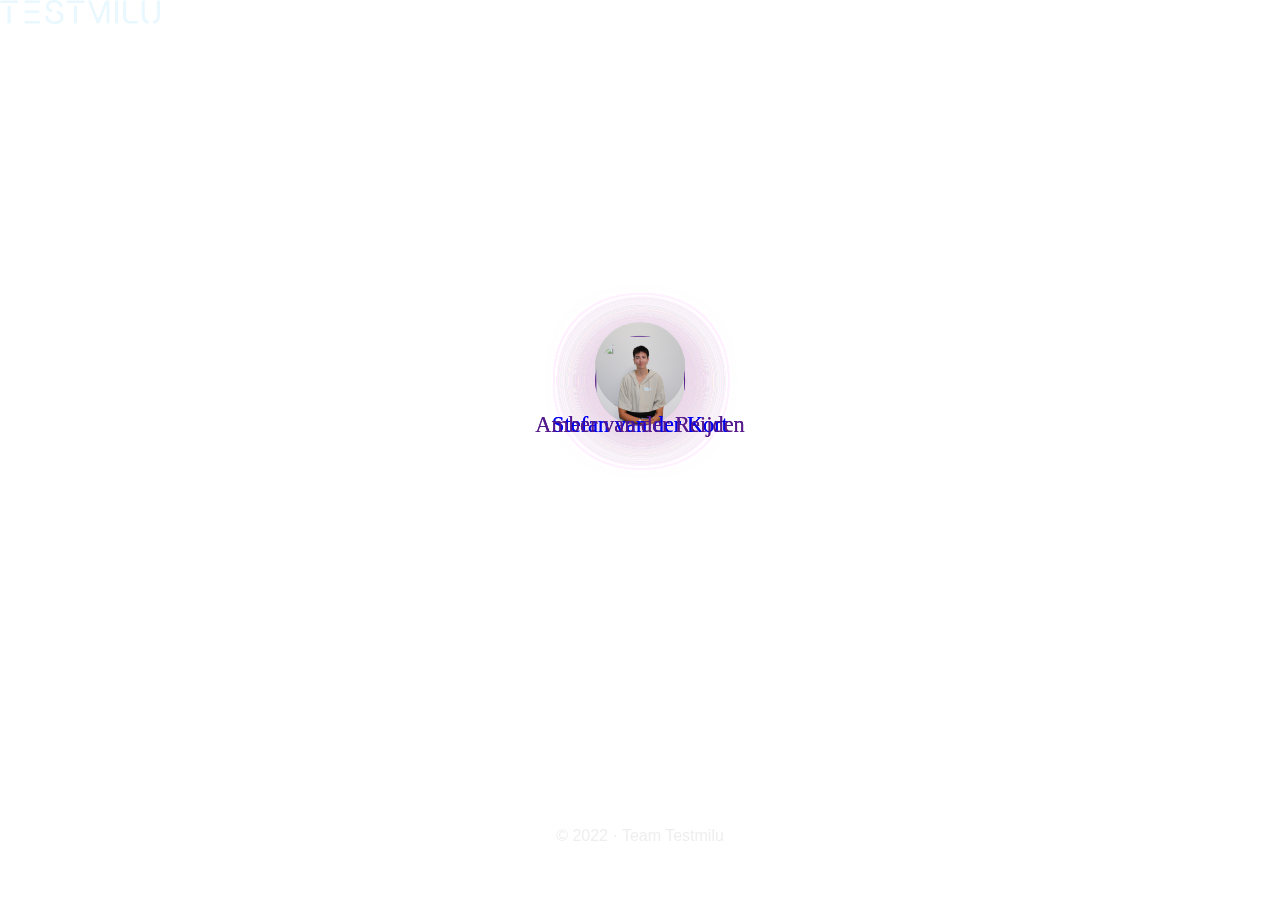
==== index.html @ 94dafedf "List en functies+" ====
<html>
    <head>
        <meta charset="UTF-8">
        <meta="viewport" content="width=device-width, initial-scale=1.0">
        <title>Team Testmilu · Visitekaartje · Versie A</title>
        <link rel="stylesheet" href="styles/style.css">
        <link rel="icon" type="image/x-icon" href="assets/zon.svg">
        <script src="scripts/script.js" text="type/javascript"></script>
    </head>
    <body onload="buildUniverse()">

        <!-- Dit is de dynamische achtergrond -->

        <canvas id="bgCanvas"></canvas>

        <!-- Dit is de header met logo van ons team -->

        <header>
            <img src="../assets/logo.svg" alt="Logo team testmilu" />
        </header>
        <script src="https://cdnjs.cloudflare.com/ajax/libs/jquery/3.3.1/jquery.min.js"></script>

        <!-- Dit is het sterrenstelsel -->

        <main id="ovals" class="ovals">

        <!-- Dit is de buitenste baan -->

          <div id="oval-1" class="oval oval-1">
            <div class="carousel">
                <a href="https://stefan-vdkort.student.fdnd.nl" class="carousel__item " style="animation-delay: 0s;" value="stefan-van-der-kort">
                    <img class="bm-white" src="../assets/squad-c/stefan-van-der-kort.jpg" alt="Stefan van der Kort" />
                    <p class="hide">Stefan van der Kort</p>
                </a>
                <a href="" class="carousel__item" style="animation-delay: -15s;" value="amber-vd-reijden">
                  <img class="bm-white" src="../assets/squad-c/amber-vd-reijden.jpg" alt="Amber van der Reijden"/>
                  <p class="hide">Amber van der Reijden</p>
                </a>
                <a href="" class="carousel__item" style="animation-delay: -22.5s;" value="daan-carstens">
                  <img class="bm-white" src="../assets/squad-c/daan-carstens.jpg" alt="Daan Carstens" />
                  <p class="hide">Daan Carstens</p>
                </a>
                <a href="" class="carousel__item " style="animation-delay: -30s;" value="elina-kniazian">
                  <img class="bm-white" src="../assets/squad-c/elina-kniazian.jpg" alt="Elina Kniazian" />
                  <p class="hide">Elina Kniazian</p>
                </a>
                <a href="" class="carousel__item " style="animation-delay: -37.5s;" value="fatih-guler">
                  <img class="bm-white" src="../assets/squad-c/fatih-guler.jpg" alt="Fatih Guler" />
                  <p class="hide">Fatih Guler</p>
                </a>
                <a href="" class="carousel__item " style="animation-delay: -42s;" value="joost-faber">
                  <img class="bm-white" src="../assets/squad-c/joost-faber.jpg" alt="Joost Faber" />
                  <p class="hide">Joost Faber</p>
                </a>
                <a href="" class="carousel__item " style="animation-delay: -47.5s;" value="koop-reynders">
                  <img class="bm-white" src="../assets/squad-c/koop-reynders.jpg" alt="Koop Reynders" />
                  <p class="hide">Koop Reynders</p>
                </a>
                <a href="" class="carousel__item " style="animation-delay: -52.5s;" value="merel-balk">
                  <img class="bm-white" src="../assets/squad-c/merel-balk.jpg" alt="Merel Balk" />
                  <p class="hide">Merel Balk</p>
                </a>

            </div>
          </div>

          <div class="oval oval-2">
            <div class="carousel">
              <a href="" class="carousel__item" style="animation-delay: -5s;" value="rick-vellinga">
                <img class="bm-white" src="../assets/squad-c/rick-vellinga.jpg" alt="Rick Vellinga" />
                <p class="hide">Rick Vellinga</p>
              </a>
              <a href="https://roelie.student.fdnd.nl/versie2/" class="carousel__item" style="animation-delay: -19s;" value="roelie-jansen">
                <img class="bm-white" src="../assets/squad-c/roelie-jansen.jpg" alt="Roelie jansen" />
                <p class="hide">Roelie jansen</p>
            </a>
              <a href="https://siem.student.fdnd.nl/" class="carousel__item" style="animation-delay: -25s;" value="siem-postmus">
                <img class="bm-white" src="../assets/squad-c/siem-postmus.jpg" alt="Siem Postmus" />
                <p class="hide">Siem Postmus</p>
            </a>
              <a href="https://tessaviergever.student.fdnd.nl/" class="carousel__item" style="animation-delay: -45s;" value="tessa-viergever">
                <img class="bm-white" src="../assets/squad-c/tessa-viergever.jpg" alt="Tessa Viergever" />
                <p class="hide">Tessa Viergever</p>
            </a>
            </div>
          </div>

        <!-- Dit is de binnenste baan -->

           <div class="oval oval-3">
            <div class="carousel">
              <a href="https://tristan.student.fdnd.nl/" class="carousel__item" style="animation-delay: -10s;">
                <img class="bm-white" src="../assets/squad-c/tristan-de-muijnck.jpg" alt="Tristan de Muijnck" />
                <p class="hide">Tristan de Muijnck</p>
              </a>
              <a href="" class="carousel__item" style="animation-delay: -30s;">
                <img class="bm-white" src="../assets/squad-c/zenit-araya.jpg" alt="Zenit Araya" />
                <p class="hide">Zenit Araya</p>
              </a>
            </div>
          </div>

        <!-- Dit is de zon waar alle planeten om heen draaien -->

           <div class="oval oval-5">
            <div class="carousel">
              <img id="zon" src="./assets/zon.svg" alt="zon" />
            </div>
          </div>
        </main>

        <footer>
          <p>© 2022 · Team Testmilu</p>
        </footer>
        <script src="scripts/bg.js" text="type/javascript"></script>
    </body>
</html>
---- styles/style.css ----
* {
    box-sizing: border-box;
    margin: 0;
    padding: 0;
}

header {
    width: 100vw;
    height: 4vh;
}

canvas {
    position: fixed;
    top: 0;
    left: 0;
    width: 100vw;
    height: 100vh;
    overflow: scroll;
}

a {
  text-decoration: none;
}

/* Sterrenstelsel */

.carousel {
    width: 400px;
    height: 200px;
    margin: 20px auto;
    position: relative;
    border-radius: 50%;
    border: 0px solid #222;
    transform: skew(180deg);
  }
.ovals{
    margin: 5em auto;
    width: 80vw;
    height: 80vh;
    display: flex;
    justify-content: center;
    align-items: center;
    position: relative;
  }
.oval-1{
    position: absolute;
    top: 0;
  }
.oval{
    position: absolute;
    top: 50%;
    transform: translateY(-50%);
    text-align: center;
    z-index: 10;
  }

.oval .oval-5 {
    z-index: 1;
  }

.oval-1 .carousel {
    width: 840px;
    height: 670px;
      
  }
  
.oval-2 .carousel {
    width: 506px;
    height: 395px;
    transform: skew(180deg);
  }
  
.oval-3 .carousel {
    width: 360px;
    height: 284px;
    transform: skew(180deg);
  }
  
.oval-5 .carousel {
    width: 111px;
    height: 85px;
    transform: skew(180deg);
  }
  
.oval .carousel .carousel__item{
    transform: translate(-50%, -50%);
  }
  
.carousel__item {
    position: absolute;
    top: 50%;
    left: 50%;
    transform: translate(-50%, -50%);
    animation: 
      move-x 60s linear infinite, 
      move-y 60s linear infinite;
    font-size: 1.4rem;
    transition: 0.8s ease-in-out;
  }

/* Tijdsvertraging */

.carousel:nth-child {
    animation-delay: 0s;
  }

.carousel:nth-child(1) {
    animation-delay: 2s;
  }

.carousel:last-child {
    animation-delay: 0s;
  }

.oval img{
    border-radius: 50%;
    transform: skew(-180deg);
    width: 4em;
    height: 4em;
    object-fit: cover;
    transition: 0.5s ease-in-out;
  }

.oval img#zon {
  transform: none;
  background-color: none;
  box-shadow: none;
}

.oval img:hover {
  transform: scale(1.6);
}

@keyframes move-x {
    0% {
      left: 0;
      animation-timing-function: ease-in;
    }
    25% {
      left: 50%;
      animation-timing-function: ease-out;
    }
    50% {
      left: 100%;
      animation-timing-function: ease-in;
    }
    75% {
      left: 50%;
      animation-timing-function: ease-out;
    }
    100% {
      left: 0%;
      animation-timing-function: ease-in;
    }
  }
  
@keyframes move-y {
    0% {
      top: 50%;
      animation-timing-function: ease-out;
    }
    25% {
      top: 0;
      animation-timing-function: ease-in;
    }
    50% {
      top: 50%;
      animation-timing-function: ease-out;
    }
    75% {
      top: 100%;
      animation-timing-function: ease-in;
    }
    100% {
      top: 50%;
      animation-timing-function: ease-out;
    }
  }

/* Naam display */
footer {
  width: 100vw;
  height: 2vh;
  display: flex;
  position: absolute;
  bottom: 0;
  align-items: center;
  justify-content: center;
  z-index: 999;
  padding: 4em;
}

footer p {
  color: #eee;
  font-family: Verdana, sans-serif;
  font-weight: 300;
}

.name:hover::after {
white-space: pre;
content: "Stefan van der Kort";
position: relative;
top: 1em;
left: 0em;
z-index: 1;
padding: 0.4em;
background: #0a7408;
color: #fff;
border-radius: 4px;
}

#d-name {
  display: block;
  transition: 1s ease-in-out;
}


/* Small viewport */
@media (min-width: 320px) {

    header {
        width: 100vw;
        height: 10vh;
    }

    header img {
        display: block;
        width: 10em;
        height: auto;
    }

}

/* Medium viewport */
@media (min-width: 768px) {

    header {
        width: 100vw;
        height: 5vh;
    }
}

/* Large viewport */
@media (min-width: 1024px) {

    header {
        width: 100vw;
        height: 4vh;
    }

.carousel {
    width: 400px;
    height: 200px;
    margin: 20px auto;
    position: relative;
    border-radius: 50%;
    border: 0px solid #222;
    transform: skew(180deg);
}

.ovals{
    margin: 5em auto;
    width: 682px;
    height: 528px;
    display: flex;
    justify-content: center;
    align-items: center;
    position: relative;
}
    .oval-1{
        position: absolute;
        top: 0;
      }
      .oval{
        position: absolute;
        top: 50%;
        transform: translateY(-50%);
        text-align: center;
      }
      .oval-1 .carousel {
        width: 682px;
        height: 528px;
          
      }
      
      .oval-2 .carousel {
        width: 506px;
        height: 395px;
        transform: skew(180deg);
      }
      
      .oval-3 .carousel {
        width: 360px;
        height: 284px;
        transform: skew(180deg);
      }
      
      .oval-4 .carousel {
        width: 229px;
        height: 174px;
        transform: skew(180deg);
      }
      
      .oval-5 .carousel {
        width: 111px;
        height: 85px;
        transform: skew(180deg);
      }
      
      .oval .carousel .carousel__item{
        transform: translate(-50%, -50%);
      }
      
      .carousel__item {
        position: absolute;
        top: 50%;
        left: 50%;
        transform: translate(-50%, -50%);
        animation: 
          move-x 60s linear infinite, 
          move-y 60s linear infinite;
        font-size: 1.4rem;
      }
      
      .carousel:hover .carousel__item {
        animation-play-state: none;
      }
      .oval img{
        border-radius: 50%;
        transform: skew(-180deg);
        width: 4em;
        height: 4em;
        background-size: cover;
        object-fit: cover;
      }
      @keyframes move-x {
        0% {
          left: 0;
          animation-timing-function: ease-in;
        }
        25% {
          left: 50%;
          animation-timing-function: ease-out;
        }
        50% {
          left: 100%;
          animation-timing-function: ease-in;
        }
        75% {
          left: 50%;
          animation-timing-function: ease-out;
        }
        100% {
          left: 0%;
          animation-timing-function: ease-in;
        }
      }
      
      @keyframes move-y {
        0% {
          top: 50%;
          animation-timing-function: ease-out;
        }
        25% {
          top: 0;
          animation-timing-function: ease-in;
        }
        50% {
          top: 50%;
          animation-timing-function: ease-out;
        }
        75% {
          top: 100%;
          animation-timing-function: ease-in;
        }
        100% {
          top: 50%;
          animation-timing-function: ease-out;
        }
      }
}

/* Extra large viewport */
@media (min-width: 1920px) {

    header {
        width: 100vw;
        height: 2vh;
    }
}

/* Gloed achter de mugshots */

.bm-white {
  border-radius: 50%;
  box-shadow: 1px 1px 2em 0px rgba(234, 215, 232, 0.577); 
}

/* Hover voor de titel van studenten */
.hide {
  display: none;
}
    
.carousel__item img:hover + .hide {
  display: block;
  color: rgba(240, 240, 240, 0.8);
  font-family: Verdana, Geneva, Tahoma, sans-serif;
  text-decoration: none;
  padding-top: 1.2em;
  transition: 1s ease-in-out;
  width: 33vw;
}
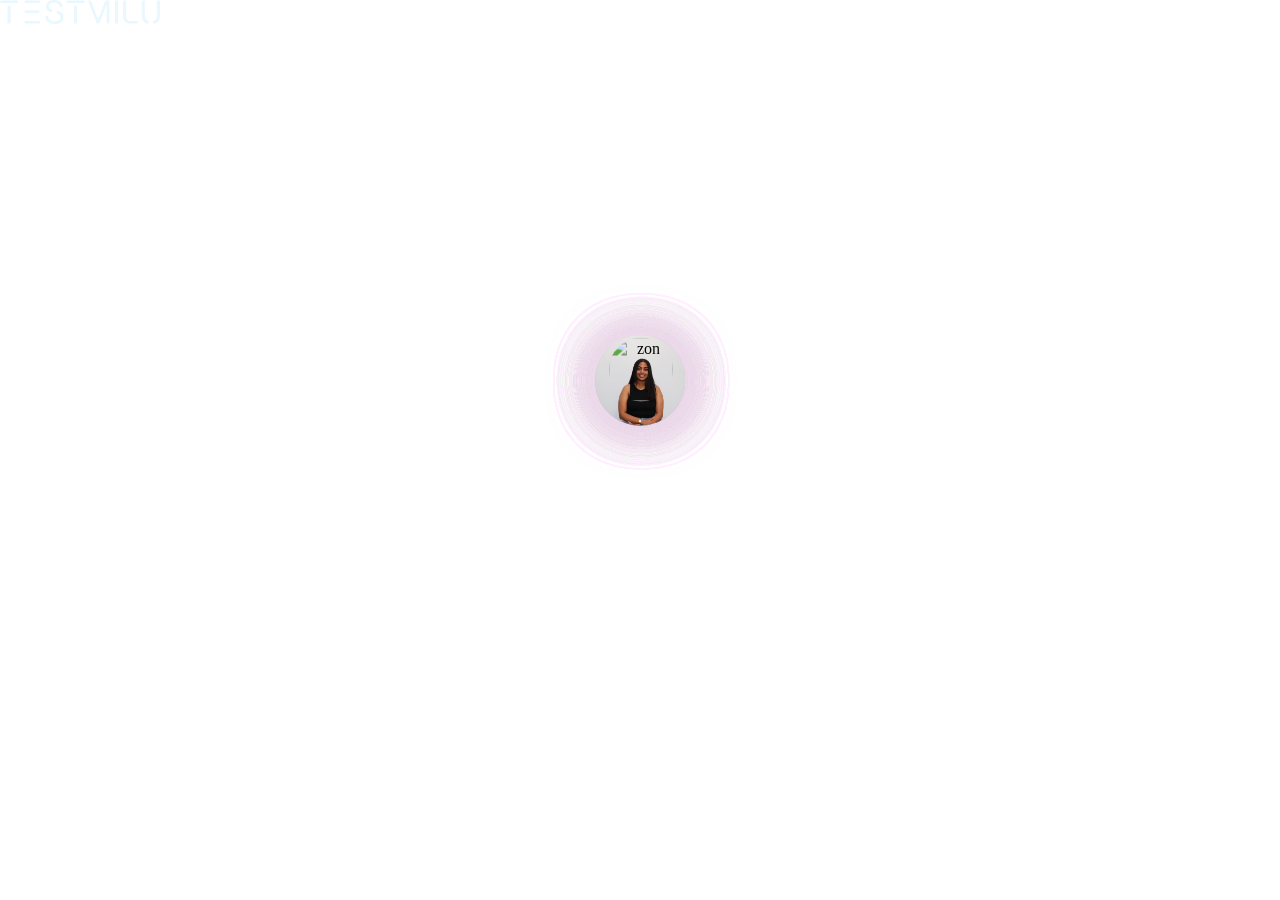
==== commit 5cc93ba0: "v4.2" ====
--- a/index.html
+++ b/index.html
@@ -1,117 +1,152 @@
-<html>
-    <head>
-        <meta charset="UTF-8">
-        <meta="viewport" content="width=device-width, initial-scale=1.0">
-        <title>Team Testmilu · Visitekaartje · Versie A</title>
-        <link rel="stylesheet" href="styles/style.css">
-        <link rel="icon" type="image/x-icon" href="assets/zon.svg">
-        <script src="scripts/script.js" text="type/javascript"></script>
-    </head>
-    <body onload="buildUniverse()">
+<!DOCTYPE html lang="nl">
 
-        <!-- Dit is de dynamische achtergrond -->
+<head>
+	<meta charset="UTF-8">
+	<meta="viewport" content="width=device-width, initial-scale=1.0">
+		<title>Team Testmilu · Visitekaartje · Versie A</title>
+		<link rel="stylesheet" href="styles/style.css">
+		<link rel="stylesheet" href="styles/landing-page.css">
+		<link rel="stylesheet" href="https://fonts.googleapis.com/css?family=Raleway">
+		<link rel="stylesheet" href="https://cdnjs.cloudflare.com/ajax/libs/font-awesome/4.7.0/css/font-awesome.min.css">
+		<link rel="icon" type="image/x-icon" href="assets/zon.svg">
+</head>
 
-        <canvas id="bgCanvas"></canvas>
+<body>
 
-        <!-- Dit is de header met logo van ons team -->
+	<!-- Dit is de dynamische achtergrond -->
+	<canvas id="background"></canvas>
 
-        <header>
-            <img src="../assets/logo.svg" alt="Logo team testmilu" />
-        </header>
-        <script src="https://cdnjs.cloudflare.com/ajax/libs/jquery/3.3.1/jquery.min.js"></script>
+	<!-- Landing page -->
+	<canvas id="landing-page">
+		<h2 class="subtitle">Team</h2>
+		<h1 class="title">TESTMILU</h1>
+		<div id="swipe-up">
+			<i class="fa fa-chevron-up"></i>
+			<h6>SWIPE UP</h6>
+		</div>
+		<div id="scroll-down">
+			<h6>SCROLL DOWN</h6>
+			<i class="fa fa-chevron-down"></i>
+		</div>
+	</canvas>
 
-        <!-- Dit is het sterrenstelsel -->
+	<div class="container root">
 
-        <main id="ovals" class="ovals">
+		<!-- Dit is de header met logo van ons team -->
+		<header class="header">
+			<img src="../assets/logo.svg" alt="Logo team testmilu" />
+		</header>
 
-        <!-- Dit is de buitenste baan -->
+		<main class="content">
+			<!-- Dit is het sterrenstelsel -->
 
-          <div id="oval-1" class="oval oval-1">
-            <div class="carousel">
-                <a href="https://stefan-vdkort.student.fdnd.nl" class="carousel__item " style="animation-delay: 0s;" value="stefan-van-der-kort">
-                    <img class="bm-white" src="../assets/squad-c/stefan-van-der-kort.jpg" alt="Stefan van der Kort" />
-                    <p class="hide">Stefan van der Kort</p>
-                </a>
-                <a href="" class="carousel__item" style="animation-delay: -15s;" value="amber-vd-reijden">
-                  <img class="bm-white" src="../assets/squad-c/amber-vd-reijden.jpg" alt="Amber van der Reijden"/>
-                  <p class="hide">Amber van der Reijden</p>
-                </a>
-                <a href="" class="carousel__item" style="animation-delay: -22.5s;" value="daan-carstens">
-                  <img class="bm-white" src="../assets/squad-c/daan-carstens.jpg" alt="Daan Carstens" />
-                  <p class="hide">Daan Carstens</p>
-                </a>
-                <a href="" class="carousel__item " style="animation-delay: -30s;" value="elina-kniazian">
-                  <img class="bm-white" src="../assets/squad-c/elina-kniazian.jpg" alt="Elina Kniazian" />
-                  <p class="hide">Elina Kniazian</p>
-                </a>
-                <a href="" class="carousel__item " style="animation-delay: -37.5s;" value="fatih-guler">
-                  <img class="bm-white" src="../assets/squad-c/fatih-guler.jpg" alt="Fatih Guler" />
-                  <p class="hide">Fatih Guler</p>
-                </a>
-                <a href="" class="carousel__item " style="animation-delay: -42s;" value="joost-faber">
-                  <img class="bm-white" src="../assets/squad-c/joost-faber.jpg" alt="Joost Faber" />
-                  <p class="hide">Joost Faber</p>
-                </a>
-                <a href="" class="carousel__item " style="animation-delay: -47.5s;" value="koop-reynders">
-                  <img class="bm-white" src="../assets/squad-c/koop-reynders.jpg" alt="Koop Reynders" />
-                  <p class="hide">Koop Reynders</p>
-                </a>
-                <a href="" class="carousel__item " style="animation-delay: -52.5s;" value="merel-balk">
-                  <img class="bm-white" src="../assets/squad-c/merel-balk.jpg" alt="Merel Balk" />
-                  <p class="hide">Merel Balk</p>
-                </a>
+			<main class="ovals">
 
-            </div>
-          </div>
+				<!-- Dit is de buitenste baan -->
 
-          <div class="oval oval-2">
-            <div class="carousel">
-              <a href="" class="carousel__item" style="animation-delay: -5s;" value="rick-vellinga">
-                <img class="bm-white" src="../assets/squad-c/rick-vellinga.jpg" alt="Rick Vellinga" />
-                <p class="hide">Rick Vellinga</p>
-              </a>
-              <a href="https://roelie.student.fdnd.nl/versie2/" class="carousel__item" style="animation-delay: -19s;" value="roelie-jansen">
-                <img class="bm-white" src="../assets/squad-c/roelie-jansen.jpg" alt="Roelie jansen" />
-                <p class="hide">Roelie jansen</p>
-            </a>
-              <a href="https://siem.student.fdnd.nl/" class="carousel__item" style="animation-delay: -25s;" value="siem-postmus">
-                <img class="bm-white" src="../assets/squad-c/siem-postmus.jpg" alt="Siem Postmus" />
-                <p class="hide">Siem Postmus</p>
-            </a>
-              <a href="https://tessaviergever.student.fdnd.nl/" class="carousel__item" style="animation-delay: -45s;" value="tessa-viergever">
-                <img class="bm-white" src="../assets/squad-c/tessa-viergever.jpg" alt="Tessa Viergever" />
-                <p class="hide">Tessa Viergever</p>
-            </a>
-            </div>
-          </div>
+				<div class="oval oval-1">
+					<div class="carousel">
+						<a href="https://stefan-vdkort.student.fdnd.nl" class="carousel__item" style="animation-delay: 0s"
+							>
+							<img class="bm-white" src="../assets/squad-c/stefan-van-der-kort.jpg" alt="Stefan van der Kort" />
+							<p class="hide">Stefan van der Kort</p>
+						</a>
+						<a href="https://amirdev98.github.io/your-tribe-profile-card/" class="carousel__item"
+							style="animation-delay: -7s">
+							<img class="bm-white" src="../assets/squad-c/amir-amerian.jpg" alt="Amir Amerian" />
+							<p class="hide">Amir Amerian</p>
+						</a>
+						<a href="https://amberhva.github.io/your-tribe-profile-card-Copy/" class="carousel__item"
+							style="animation-delay: -15s">
+							<img class="bm-white" src="../assets/squad-c/amber-vd-reijden.jpg" alt="Amber van der Reijden" />
+							<p class="hide">Amber van der Reijden</p>
+						</a>
+						<a href="https://daancarst.github.io/your-tribe-profile-card-main/" class="carousel__item"
+							style="animation-delay: -22.5s">
+							<img class="bm-white" src="../assets/squad-c/daan-carstens.jpg" alt="Daan Carstens" />
+							<p class="hide">Daan Carstens</p>
+						</a>
+						<a href="" class="carousel__item" style="animation-delay: -30s">
+							<img class="bm-white" src="../assets/squad-c/elina-kniazian.jpg" alt="Elina Kniazian" />
+							<p class="hide">Elina Kniazian</p>
+						</a>
+						<a href="" class="carousel__item" style="animation-delay: -37.5s">
+							<img class="bm-white" src="../assets/squad-c/fatih-guler.jpg" alt="Fatih Guler" />
+							<p class="hide">Fatih Guler</p>
+						</a>
+						<a href="" class="carousel__item" style="animation-delay: -42s">
+							<img class="bm-white" src="../assets/squad-c/joost-faber.jpg" alt="Joost Faber" />
+							<p class="hide">Joost Faber</p>
+						</a>
+						<a href="" class="carousel__item" style="animation-delay: -47.5s">
+							<img class="bm-white" src="../assets/squad-c/koop-reynders.jpg" alt="Koop Reynders" />
+							<p class="hide">Koop Reynders</p>
+						</a>
+						<a href="https://merpderp36.github.io/your-tribe-profile-card/" class="carousel__item"
+							style="animation-delay: -52.5s">
+							<img class="bm-white" src="../assets/squad-c/merel-balk.jpg" alt="Merel Balk" />
+							<p class="hide">Merel Balk</p>
+						</a>
+					</div>
+				</div>
 
-        <!-- Dit is de binnenste baan -->
+				<div class="oval oval-2">
+					<div class="carousel">
+						<a href="https://rickvellingaa.github.io/your-tribe-profile-card/" class="carousel__item"
+							style="animation-delay: -5s">
+							<img class="bm-white" src="../assets/squad-c/rick-vellinga.jpg" alt="Rick Vellinga" />
+							<p class="hide">Rick Vellinga</p>
+						</a>
+						<a href="https://roelie.student.fdnd.nl/versie2/" class="carousel__item" style="animation-delay: -19s"
+							>
+							<img class="bm-white" src="../assets/squad-c/roelie-jansen.jpg" alt="Roelie jansen" />
+							<p class="hide">Roelie jansen</p>
+						</a>
+						<a href="https://siem.student.fdnd.nl/" class="carousel__item" style="animation-delay: -25s"
+							>
+							<img class="bm-white" src="../assets/squad-c/siem-postmus.jpg" alt="Siem Postmus" />
+							<p class="hide">Siem Postmus</p>
+						</a>
+						<a href="https://tessaviergever.student.fdnd.nl/" class="carousel__item" style="animation-delay: -45s"
+							>
+							<img class="bm-white" src="../assets/squad-c/tessa-viergever.jpg" alt="Tessa Viergever" />
+							<p class="hide">Tessa Viergever</p>
+						</a>
+					</div>
+				</div>
 
-           <div class="oval oval-3">
-            <div class="carousel">
-              <a href="https://tristan.student.fdnd.nl/" class="carousel__item" style="animation-delay: -10s;">
-                <img class="bm-white" src="../assets/squad-c/tristan-de-muijnck.jpg" alt="Tristan de Muijnck" />
-                <p class="hide">Tristan de Muijnck</p>
-              </a>
-              <a href="" class="carousel__item" style="animation-delay: -30s;">
-                <img class="bm-white" src="../assets/squad-c/zenit-araya.jpg" alt="Zenit Araya" />
-                <p class="hide">Zenit Araya</p>
-              </a>
-            </div>
-          </div>
+				<!-- Dit is de binnenste baan -->
 
-        <!-- Dit is de zon waar alle planeten om heen draaien -->
+				<div class="oval oval-3">
+					<div class="carousel">
+						<a href="https://tristan.student.fdnd.nl/" class="carousel__item" style="animation-delay: -10s;">
+							<img class="bm-white" src="../assets/squad-c/tristan-de-muijnck.jpg" alt="Tristan de Muijnck" />
+							<p class="hide">Tristan de Muijnck</p>
+						</a>
+						<a href="" class="carousel__item" style="animation-delay: -30s;">
+							<img class="bm-white" src="../assets/squad-c/zenit-araya.jpg" alt="Zenit Araya" />
+							<p class="hide">Zenit Araya</p>
+						</a>
+					</div>
+				</div>
 
-           <div class="oval oval-5">
-            <div class="carousel">
-              <img id="zon" src="./assets/zon.svg" alt="zon" />
-            </div>
-          </div>
-        </main>
+				<!-- Dit is de zon waar alle planeten om heen draaien -->
 
-        <footer>
-          <p>© 2022 · Team Testmilu</p>
-        </footer>
-        <script src="scripts/bg.js" text="type/javascript"></script>
-    </body>
+				<div class="oval oval-5">
+					<div class="carousel">
+						<img id="zon" src="./assets/zon.svg" alt="zon" />
+					</div>
+				</div>
+			</main>
+		</main>
+
+		<footer id="root-footer" class="footer"></footer>
+	</div>
+
+	<script src="https://cdnjs.cloudflare.com/ajax/libs/jquery/3.3.1/jquery.min.js"></script>
+	<script src="scripts/script.js" text="type/javascript"></script>
+	<script src="scripts/background.js" text="type/javascript"></script>
+	<script src="scripts/landing-page.js" text="type/javascript"></script>
+</body>
+
 </html>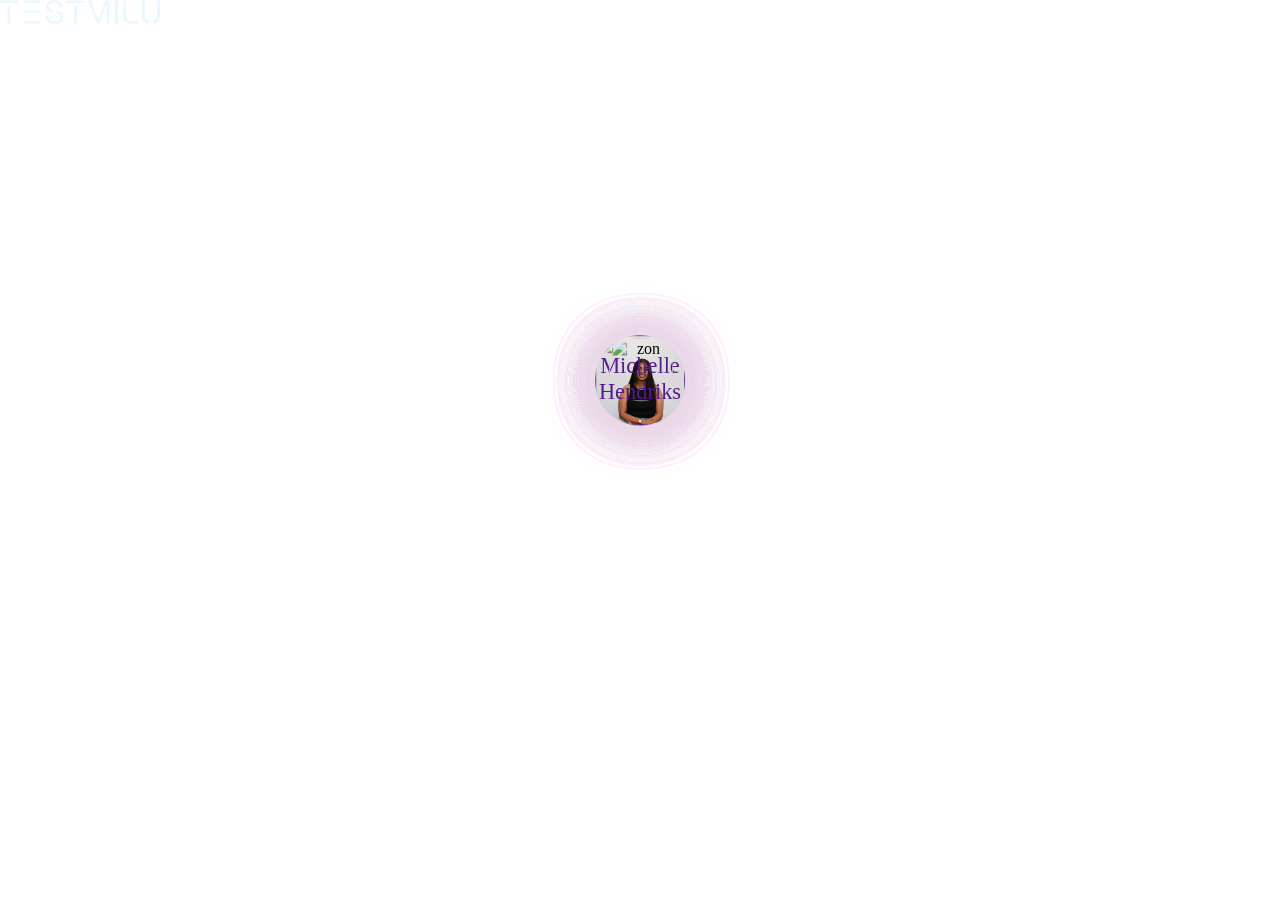
==== commit f68fc3cf: "v5.1" ====
--- a/index.html
+++ b/index.html
@@ -5,7 +5,7 @@
 	<meta="viewport" content="width=device-width, initial-scale=1.0">
 		<title>Team Testmilu · Visitekaartje · Versie A</title>
 		<link rel="stylesheet" href="styles/style.css">
-		<link rel="stylesheet" href="styles/landing-page.css">
+		<!-- <link rel="stylesheet" href="styles/landing-page.css"> -->
 		<link rel="stylesheet" href="https://fonts.googleapis.com/css?family=Raleway">
 		<link rel="stylesheet" href="https://cdnjs.cloudflare.com/ajax/libs/font-awesome/4.7.0/css/font-awesome.min.css">
 		<link rel="icon" type="image/x-icon" href="assets/zon.svg">
@@ -17,7 +17,7 @@
 	<canvas id="background"></canvas>
 
 	<!-- Landing page -->
-	<canvas id="landing-page">
+	<!-- <div id="landing-page">
 		<h2 class="subtitle">Team</h2>
 		<h1 class="title">TESTMILU</h1>
 		<div id="swipe-up">
@@ -28,7 +28,7 @@
 			<h6>SCROLL DOWN</h6>
 			<i class="fa fa-chevron-down"></i>
 		</div>
-	</canvas>
+	</div> -->
 
 	<div class="container root">
 
@@ -43,7 +43,6 @@
 			<main class="ovals">
 
 				<!-- Dit is de buitenste baan -->
-
 				<div class="oval oval-1">
 					<div class="carousel">
 						<a href="https://stefan-vdkort.student.fdnd.nl" class="carousel__item" style="animation-delay: 0s"
@@ -53,7 +52,7 @@
 						</a>
 						<a href="https://amirdev98.github.io/your-tribe-profile-card/" class="carousel__item"
 							style="animation-delay: -7s">
-							<img class="bm-white" src="../assets/squad-c/amir-amerian.jpg" alt="Amir Amerian" />
+							<img class="bm-white" src="../assets/squad-c/amir-amerian.JPG" alt="Amir Amerian" />
 							<p class="hide">Amir Amerian</p>
 						</a>
 						<a href="https://amberhva.github.io/your-tribe-profile-card-Copy/" class="carousel__item"
@@ -127,6 +126,10 @@
 							<img class="bm-white" src="../assets/squad-c/zenit-araya.jpg" alt="Zenit Araya" />
 							<p class="hide">Zenit Araya</p>
 						</a>
+            <a href="" class="carousel__item" style="animation-delay: -50s;">
+							<img class="bm-white" src="../assets/squad-c/michelle-hendriks.jpg" alt="Michelle Hendriks" />
+							<p class="hide">Michelle Hendriks</p>
+						</a>
 					</div>
 				</div>
 
@@ -146,7 +149,7 @@
 	<script src="https://cdnjs.cloudflare.com/ajax/libs/jquery/3.3.1/jquery.min.js"></script>
 	<script src="scripts/script.js" text="type/javascript"></script>
 	<script src="scripts/background.js" text="type/javascript"></script>
-	<script src="scripts/landing-page.js" text="type/javascript"></script>
+	<!-- <script src="scripts/landing-page.js" text="type/javascript"></script> -->
 </body>
 
 </html>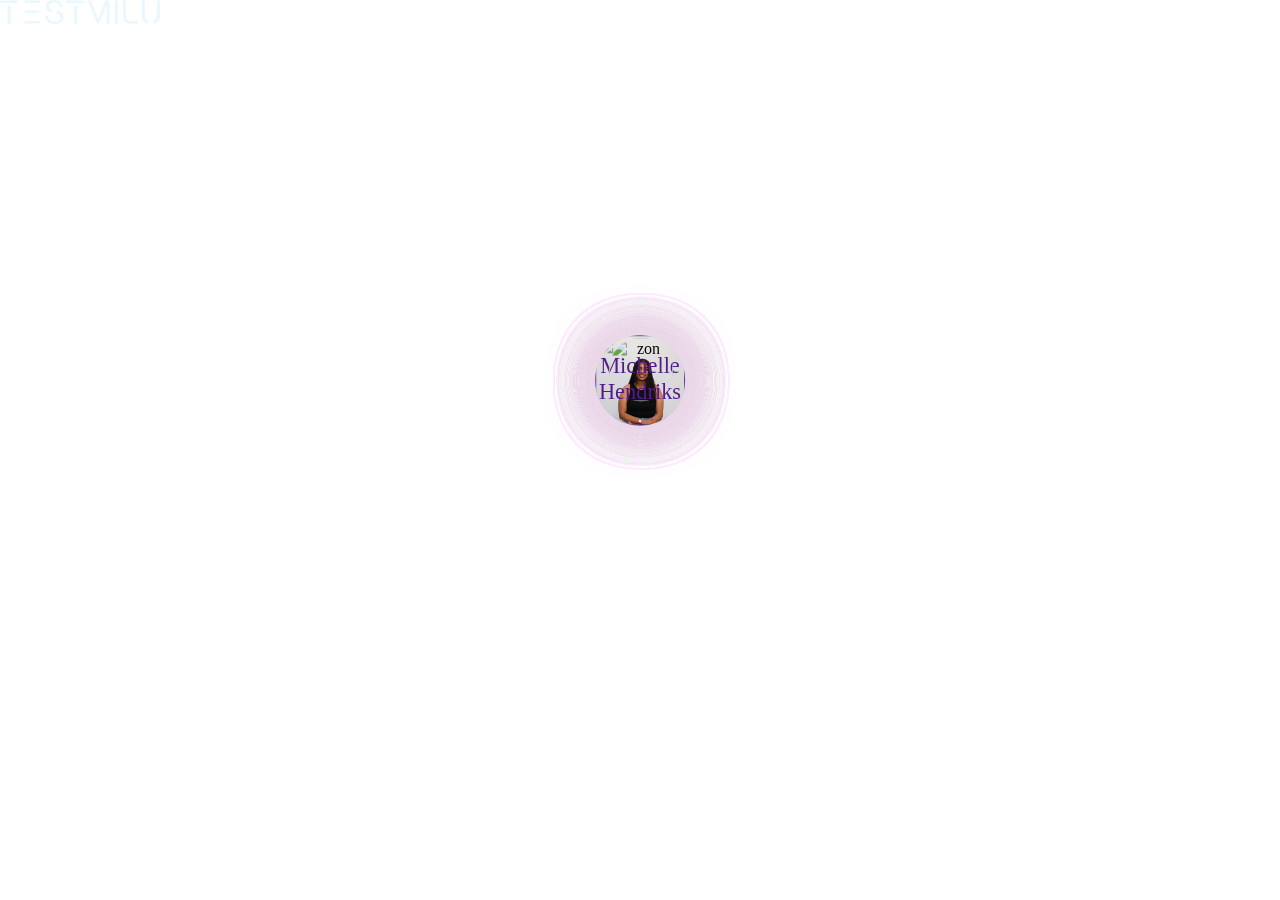
==== commit 1e34d65b: "v5.2" ====
--- a/index.html
+++ b/index.html
@@ -55,6 +55,11 @@
 							<img class="bm-white" src="../assets/squad-c/amir-amerian.JPG" alt="Amir Amerian" />
 							<p class="hide">Amir Amerian</p>
 						</a>
+						<a href="https://fouad.student.fdnd.nl" class="carousel__item"
+						style="animation-delay: -11s">
+							<img class="bm-white" src="../assets/squad-c/fouad-taissate.jpg" alt="Fouad Taissate" />
+							<p class="hide">Fouad Taissate</p>
+						</a>
 						<a href="https://amberhva.github.io/your-tribe-profile-card-Copy/" class="carousel__item"
 							style="animation-delay: -15s">
 							<img class="bm-white" src="../assets/squad-c/amber-vd-reijden.jpg" alt="Amber van der Reijden" />
@@ -65,21 +70,21 @@
 							<img class="bm-white" src="../assets/squad-c/daan-carstens.jpg" alt="Daan Carstens" />
 							<p class="hide">Daan Carstens</p>
 						</a>
-						<a href="" class="carousel__item" style="animation-delay: -30s">
+						<a href="https://learn.about.elina.student.fdnd.nl/" class="carousel__item" style="animation-delay: -30s">
 							<img class="bm-white" src="../assets/squad-c/elina-kniazian.jpg" alt="Elina Kniazian" />
 							<p class="hide">Elina Kniazian</p>
 						</a>
-						<a href="" class="carousel__item" style="animation-delay: -37.5s">
-							<img class="bm-white" src="../assets/squad-c/fatih-guler.jpg" alt="Fatih Guler" />
-							<p class="hide">Fatih Guler</p>
+						<a href="https://luukbrauckmann.student.fdnd.nl/" class="carousel__item" style="animation-delay: -37.5s">
+							<img class="bm-white" src="../assets/squad-c/luuk-brauckmann.jpg" alt="Luuk Brauckmann" />
+							<p class="hide">Luuk Brauckmann</p>
 						</a>
-						<a href="" class="carousel__item" style="animation-delay: -42s">
-							<img class="bm-white" src="../assets/squad-c/joost-faber.jpg" alt="Joost Faber" />
-							<p class="hide">Joost Faber</p>
+						<a href="https://mokhtarakle.github.io/your-tribe-profile-card/" class="carousel__item" style="animation-delay: -42s">
+							<img class="bm-white" src="../assets/squad-c/mokhtar-akle.jpg" alt="Mokhtar Akle" />
+							<p class="hide">Mokhtar Akle</p>
 						</a>
 						<a href="" class="carousel__item" style="animation-delay: -47.5s">
-							<img class="bm-white" src="../assets/squad-c/koop-reynders.jpg" alt="Koop Reynders" />
-							<p class="hide">Koop Reynders</p>
+							<img class="bm-white" src="../assets/squad-c/yulan-staal.jpg" alt="Yulan Staal" />
+							<p class="hide">Yulan Staal</p>
 						</a>
 						<a href="https://merpderp36.github.io/your-tribe-profile-card/" class="carousel__item"
 							style="animation-delay: -52.5s">
@@ -96,6 +101,11 @@
 							<img class="bm-white" src="../assets/squad-c/rick-vellinga.jpg" alt="Rick Vellinga" />
 							<p class="hide">Rick Vellinga</p>
 						</a>
+						<a href="http://olivergriep.student.fdnd.nl/versie2/" class="carousel__item" style="animation-delay: -12s"
+						>
+							<img class="bm-white" src="../assets/squad-c/olivier-griep.jpg" alt="Olivier Griep" />
+							<p class="hide">Olivier Griep</p>
+						</a>
 						<a href="https://roelie.student.fdnd.nl/versie2/" class="carousel__item" style="animation-delay: -19s"
 							>
 							<img class="bm-white" src="../assets/squad-c/roelie-jansen.jpg" alt="Roelie jansen" />
@@ -106,11 +116,21 @@
 							<img class="bm-white" src="../assets/squad-c/siem-postmus.jpg" alt="Siem Postmus" />
 							<p class="hide">Siem Postmus</p>
 						</a>
+						<a href="https://siem.student.fdnd.nl/" class="carousel__item" style="animation-delay: -32s"
+						>
+							<img class="bm-white" src="../assets/squad-c/maika-nguyen.jpg" alt="Maika Nguyễn" />
+							<p class="hide">Maika Nguyễn</p>
+						</a>
 						<a href="https://tessaviergever.student.fdnd.nl/" class="carousel__item" style="animation-delay: -45s"
 							>
 							<img class="bm-white" src="../assets/squad-c/tessa-viergever.jpg" alt="Tessa Viergever" />
 							<p class="hide">Tessa Viergever</p>
 						</a>
+						<a href="http://jalal.student.fdnd.nl/" class="carousel__item" style="animation-delay: -55s"
+						>
+						<img class="bm-white" src="../assets/squad-c/jalal-toufik.jpg" alt="Tessa Viergever" />
+						<p class="hide">Jalal Toufik</p>
+					</a>
 					</div>
 				</div>
 
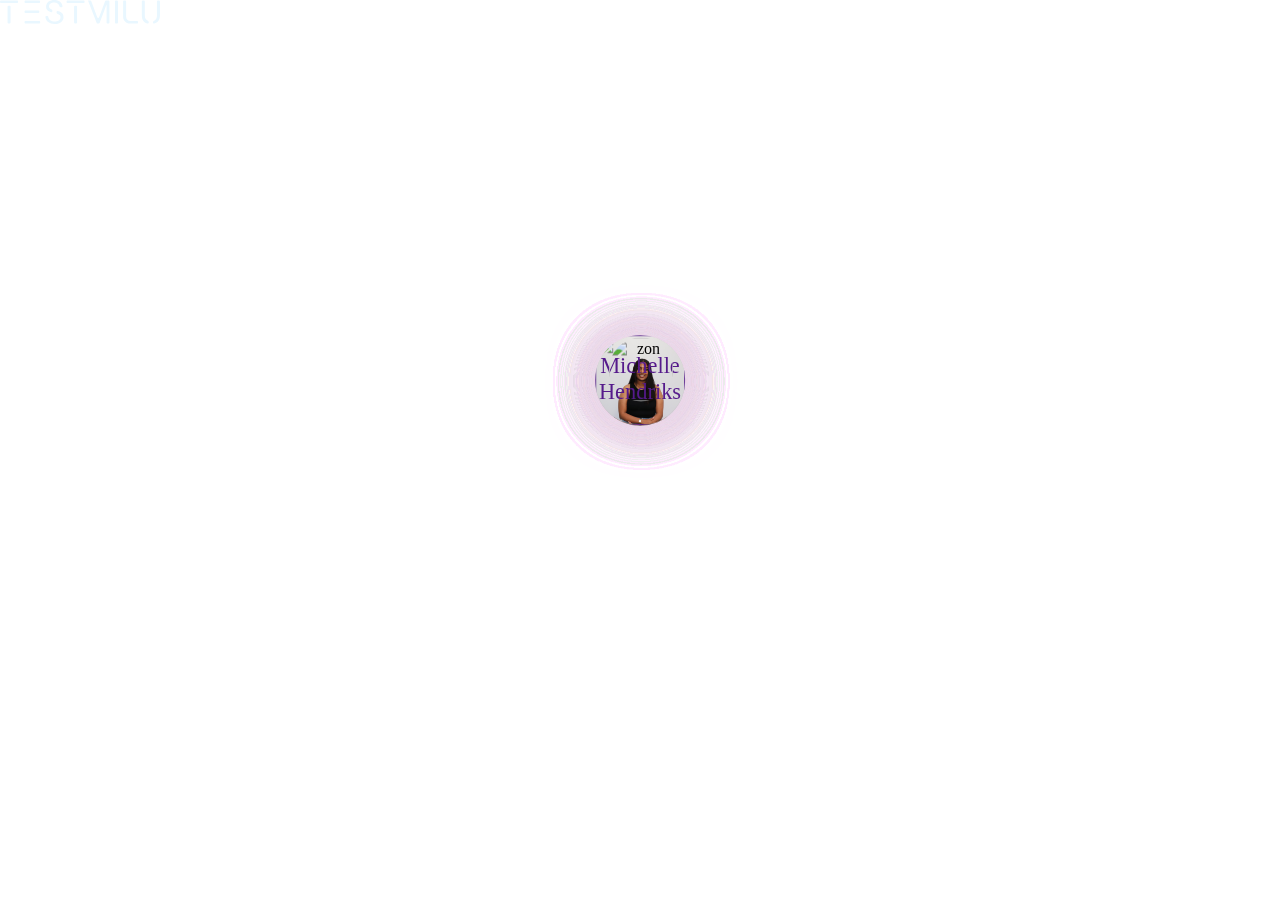
==== commit 758f9da5: "v5.3" ====
--- a/index.html
+++ b/index.html
@@ -82,7 +82,7 @@
 							<img class="bm-white" src="../assets/squad-c/mokhtar-akle.jpg" alt="Mokhtar Akle" />
 							<p class="hide">Mokhtar Akle</p>
 						</a>
-						<a href="" class="carousel__item" style="animation-delay: -47.5s">
+						<a href="https://yulanstaal3.github.io/your-tribe-profile-card/" class="carousel__item" style="animation-delay: -47.5s">
 							<img class="bm-white" src="../assets/squad-c/yulan-staal.jpg" alt="Yulan Staal" />
 							<p class="hide">Yulan Staal</p>
 						</a>
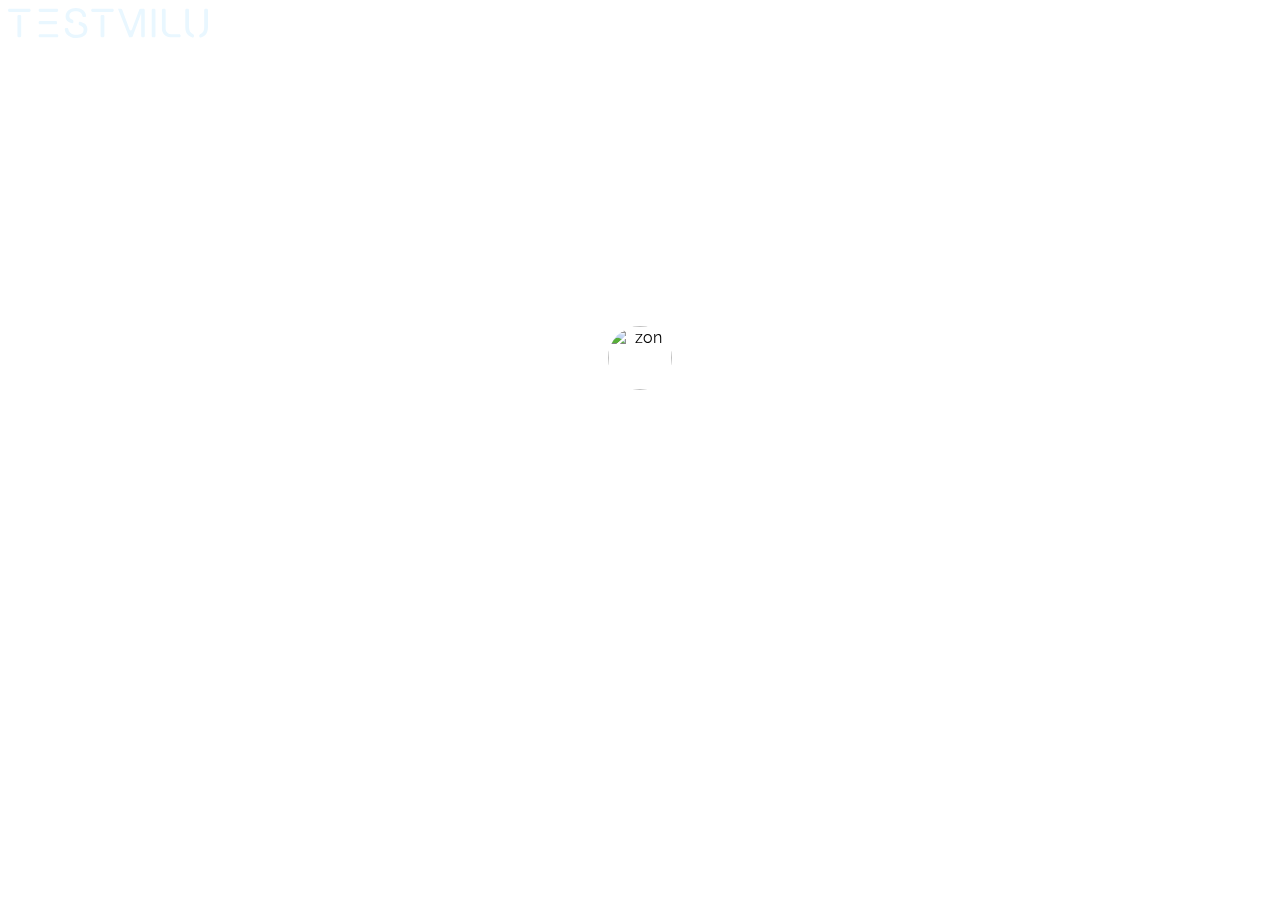
==== commit 83ff1a0f: "Merge branch 'main' of https://github.com/Stefan-Espant/your-tribe-squad-page" ====
--- a/index.html
+++ b/index.html
@@ -40,122 +40,10 @@
 		<main class="content">
 			<!-- Dit is het sterrenstelsel -->
 
-			<main class="ovals">
-
-				<!-- Dit is de buitenste baan -->
-				<div class="oval oval-1">
-					<div class="carousel">
-						<a href="https://stefan-vdkort.student.fdnd.nl" class="carousel__item" style="animation-delay: 0s"
-							>
-							<img class="bm-white" src="../assets/squad-c/stefan-van-der-kort.jpg" alt="Stefan van der Kort" />
-							<p class="hide">Stefan van der Kort</p>
-						</a>
-						<a href="https://amirdev98.github.io/your-tribe-profile-card/" class="carousel__item"
-							style="animation-delay: -7s">
-							<img class="bm-white" src="../assets/squad-c/amir-amerian.JPG" alt="Amir Amerian" />
-							<p class="hide">Amir Amerian</p>
-						</a>
-						<a href="https://fouad.student.fdnd.nl" class="carousel__item"
-						style="animation-delay: -11s">
-							<img class="bm-white" src="../assets/squad-c/fouad-taissate.jpg" alt="Fouad Taissate" />
-							<p class="hide">Fouad Taissate</p>
-						</a>
-						<a href="https://amberhva.github.io/your-tribe-profile-card-Copy/" class="carousel__item"
-							style="animation-delay: -15s">
-							<img class="bm-white" src="../assets/squad-c/amber-vd-reijden.jpg" alt="Amber van der Reijden" />
-							<p class="hide">Amber van der Reijden</p>
-						</a>
-						<a href="https://daancarst.github.io/your-tribe-profile-card-main/" class="carousel__item"
-							style="animation-delay: -22.5s">
-							<img class="bm-white" src="../assets/squad-c/daan-carstens.jpg" alt="Daan Carstens" />
-							<p class="hide">Daan Carstens</p>
-						</a>
-						<a href="https://learn.about.elina.student.fdnd.nl/" class="carousel__item" style="animation-delay: -30s">
-							<img class="bm-white" src="../assets/squad-c/elina-kniazian.jpg" alt="Elina Kniazian" />
-							<p class="hide">Elina Kniazian</p>
-						</a>
-						<a href="https://luukbrauckmann.student.fdnd.nl/" class="carousel__item" style="animation-delay: -37.5s">
-							<img class="bm-white" src="../assets/squad-c/luuk-brauckmann.jpg" alt="Luuk Brauckmann" />
-							<p class="hide">Luuk Brauckmann</p>
-						</a>
-						<a href="https://mokhtarakle.github.io/your-tribe-profile-card/" class="carousel__item" style="animation-delay: -42s">
-							<img class="bm-white" src="../assets/squad-c/mokhtar-akle.jpg" alt="Mokhtar Akle" />
-							<p class="hide">Mokhtar Akle</p>
-						</a>
-						<a href="https://yulanstaal3.github.io/your-tribe-profile-card/" class="carousel__item" style="animation-delay: -47.5s">
-							<img class="bm-white" src="../assets/squad-c/yulan-staal.jpg" alt="Yulan Staal" />
-							<p class="hide">Yulan Staal</p>
-						</a>
-						<a href="https://merpderp36.github.io/your-tribe-profile-card/" class="carousel__item"
-							style="animation-delay: -52.5s">
-							<img class="bm-white" src="../assets/squad-c/merel-balk.jpg" alt="Merel Balk" />
-							<p class="hide">Merel Balk</p>
-						</a>
-					</div>
-				</div>
-
-				<div class="oval oval-2">
-					<div class="carousel">
-						<a href="https://rickvellingaa.github.io/your-tribe-profile-card/" class="carousel__item"
-							style="animation-delay: -5s">
-							<img class="bm-white" src="../assets/squad-c/rick-vellinga.jpg" alt="Rick Vellinga" />
-							<p class="hide">Rick Vellinga</p>
-						</a>
-						<a href="http://olivergriep.student.fdnd.nl/versie2/" class="carousel__item" style="animation-delay: -12s"
-						>
-							<img class="bm-white" src="../assets/squad-c/olivier-griep.jpg" alt="Olivier Griep" />
-							<p class="hide">Olivier Griep</p>
-						</a>
-						<a href="https://roelie.student.fdnd.nl/versie2/" class="carousel__item" style="animation-delay: -19s"
-							>
-							<img class="bm-white" src="../assets/squad-c/roelie-jansen.jpg" alt="Roelie jansen" />
-							<p class="hide">Roelie jansen</p>
-						</a>
-						<a href="https://siem.student.fdnd.nl/" class="carousel__item" style="animation-delay: -25s"
-							>
-							<img class="bm-white" src="../assets/squad-c/siem-postmus.jpg" alt="Siem Postmus" />
-							<p class="hide">Siem Postmus</p>
-						</a>
-						<a href="https://siem.student.fdnd.nl/" class="carousel__item" style="animation-delay: -32s"
-						>
-							<img class="bm-white" src="../assets/squad-c/maika-nguyen.jpg" alt="Maika Nguyễn" />
-							<p class="hide">Maika Nguyễn</p>
-						</a>
-						<a href="https://tessaviergever.student.fdnd.nl/" class="carousel__item" style="animation-delay: -45s"
-							>
-							<img class="bm-white" src="../assets/squad-c/tessa-viergever.jpg" alt="Tessa Viergever" />
-							<p class="hide">Tessa Viergever</p>
-						</a>
-						<a href="http://jalal.student.fdnd.nl/" class="carousel__item" style="animation-delay: -55s"
-						>
-						<img class="bm-white" src="../assets/squad-c/jalal-toufik.jpg" alt="Tessa Viergever" />
-						<p class="hide">Jalal Toufik</p>
-					</a>
-					</div>
-				</div>
-
-				<!-- Dit is de binnenste baan -->
-
-				<div class="oval oval-3">
-					<div class="carousel">
-						<a href="https://tristan.student.fdnd.nl/" class="carousel__item" style="animation-delay: -10s;">
-							<img class="bm-white" src="../assets/squad-c/tristan-de-muijnck.jpg" alt="Tristan de Muijnck" />
-							<p class="hide">Tristan de Muijnck</p>
-						</a>
-						<a href="" class="carousel__item" style="animation-delay: -30s;">
-							<img class="bm-white" src="../assets/squad-c/zenit-araya.jpg" alt="Zenit Araya" />
-							<p class="hide">Zenit Araya</p>
-						</a>
-            <a href="" class="carousel__item" style="animation-delay: -50s;">
-							<img class="bm-white" src="../assets/squad-c/michelle-hendriks.jpg" alt="Michelle Hendriks" />
-							<p class="hide">Michelle Hendriks</p>
-						</a>
-					</div>
-				</div>
-
+			<main id="ovals" class="ovals">
 				<!-- Dit is de zon waar alle planeten om heen draaien -->
 
-				<div class="oval oval-5">
+				<div class="oval oval-sun">
 					<div class="carousel">
 						<img id="zon" src="./assets/zon.svg" alt="zon" />
 					</div>
--- a/styles/style.css
+++ b/styles/style.css
@@ -1,264 +1,304 @@
 * {
-    box-sizing: border-box;
-    margin: 0;
-    padding: 0;
+	box-sizing: border-box;
+	margin: 0;
+	padding: 0;
+}
+
+:root {
+	--xs: 0;
+	--sm: 576px;
+	--md: 768px;
+	--lg: 992px;
+	--xl: 1200px;
+	--xxl: 1400px;
+
+	--spacing: .5rem;
+}
+
+html {
+	font-size: 16px;
+}
+
+body {
+	margin: 0;
+	font-family: "Raleway", sans-serif;
+}
+
+html,
+body {
+	height: 100%;
+}
+
+.container {
+	display: flex;
+	flex-flow: column;
+	gap: var(--spacing);
+	height: 100%;
+}
+.container .header,
+.container .footer {
+	flex: 0 1 auto;
+}
+.container .content {
+	flex: 1 1 auto;
 }
 
 header {
-    width: 100vw;
-    height: 4vh;
-}
-
-canvas {
-    position: fixed;
+	z-index: 1;
+	padding: .5rem .5rem 0 .5rem;
+}
+
+header img {
+	width: 200px;
+}
+
+footer {
+	padding: .5rem 0 .5rem .5rem;
+	color: white;
+	z-index: 1;
+	text-align: center;
+	font-weight: 600;
+}
+
+canvas#background {
+	position: fixed;
+	top: 0;
+	left: 0;
+	height: 100%;
+	width: 100%;
+	overflow: hidden;
+	z-index: -1;
+}
+
+a {
+	text-decoration: none;
+}
+
+/* Sterrenstelsel */
+
+.carousel {
+  width: 400px;
+  height: 200px;
+  margin: 20px auto;
+  position: relative;
+  border-radius: 50%;
+  border: 0px solid #222;
+  transform: skew(180deg);
+}
+.ovals {
+  margin: 5em auto;
+  width: 100%;
+  height: 100%;
+  display: flex;
+  justify-content: center;
+  align-items: center;
+}
+.oval-0 {
+  position: absolute;
+  top: 0;
+}
+.oval {
+  position: absolute;
+  top: 50%;
+  transform: translateY(-50%);
+  text-align: center;
+  z-index: 10;
+}
+
+.oval .oval-sun {
+  z-index: 1;
+}
+
+.oval-0 .carousel {
+  width: 25vw;
+  height: 25vh;
+}
+
+.oval-1 .carousel {
+  width: 50vw;
+  height: 50vh;
+  transform: skew(180deg);
+}
+
+.oval-2 .carousel {
+  width: 25vw;
+  height: 25vh;
+  transform: skew(180deg);
+}
+
+.oval-sun .carousel {
+  width: 4em;
+  height: 8em;
+  transform: skew(180deg);
+}
+
+.oval .carousel .carousel__item {
+  transform: translate(-50%, -50%);
+}
+
+.carousel__item {
+  position: absolute;
+  top: 50%;
+  left: 50%;
+  transform: translate(-50%, -50%);
+  animation: move-x 60s linear infinite, move-y 60s linear infinite;
+  font-size: 1.4rem;
+  transition: 0.8s ease-in-out;
+}
+
+/* Tijdsvertraging */
+
+.carousel:nth-child {
+  animation-delay: 0s;
+}
+
+.carousel:nth-child(1) {
+  animation-delay: 2s;
+}
+
+.carousel:last-child {
+  animation-delay: 0s;
+}
+
+.oval img {
+  border-radius: 50%;
+  transform: skew(-180deg);
+  width: 4em;
+  height: 4em;
+  object-fit: cover;
+  transition: 0.5s ease-in-out;
+}
+
+.oval img#zon {
+	transform: none;
+	background-color: none;
+	box-shadow: none;
+}
+
+.oval img:hover {
+	transform: scale(1.6);
+}
+
+.oval img:focus-visible {
+  transform: scale(1.6);
+  box-shadow: 0px 0px 1em dodgerblue;
+}
+
+
+
+@keyframes move-x {
+  0% {
+    left: 0;
+    animation-timing-function: ease-in;
+  }
+  25% {
+    left: 50%;
+    animation-timing-function: ease-out;
+  }
+  50% {
+    left: 100%;
+    animation-timing-function: ease-in;
+  }
+  75% {
+    left: 50%;
+    animation-timing-function: ease-out;
+  }
+  100% {
+    left: 0%;
+    animation-timing-function: ease-in;
+  }
+}
+
+@keyframes move-y {
+  0% {
+    top: 50%;
+    animation-timing-function: ease-out;
+  }
+  25% {
     top: 0;
-    left: 0;
-    width: 100vw;
-    height: 100vh;
-    overflow: scroll;
-}
-
-a {
-  text-decoration: none;
-}
-
-/* Sterrenstelsel */
-
-.carousel {
-    width: 400px;
-    height: 200px;
-    margin: 20px auto;
+    animation-timing-function: ease-in;
+  }
+  50% {
+    top: 50%;
+    animation-timing-function: ease-out;
+  }
+  75% {
+    top: 100%;
+    animation-timing-function: ease-in;
+  }
+  100% {
+    top: 50%;
+    animation-timing-function: ease-out;
+  }
+}
+
+@keyframes move-y {
+	0% {
+		top: 50%;
+		animation-timing-function: ease-out;
+	}
+
+	25% {
+		top: 0;
+		animation-timing-function: ease-in;
+	}
+
+	50% {
+		top: 50%;
+		animation-timing-function: ease-out;
+	}
+
+	75% {
+		top: 100%;
+		animation-timing-function: ease-in;
+	}
+
+	100% {
+		top: 50%;
+		animation-timing-function: ease-out;
+	}
+}
+
+.name:hover::after {
+  white-space: pre;
+  content: "";
+  position: relative;
+  top: 1em;
+  left: 0em;
+  z-index: 1;
+  padding: 0.4em;
+  background: #0a7408;
+  color: #fff;
+  border-radius: 4px;
+}
+
+#d-name {
+	display: block;
+	transition: 1s ease-in-out;
+}
+
+/* Small viewport */
+@media (min-width: 320px) {
+}
+
+/* Medium viewport */
+@media (min-width: 768px) {
+}
+
+/* Large viewport */
+@media (min-width: 1024px) {
+
+  .carousel {
+    width: 4vw;
+    height: 8vh;
+    margin: 1em auto;
     position: relative;
     border-radius: 50%;
     border: 0px solid #222;
     transform: skew(180deg);
   }
-.ovals{
-    margin: 5em auto;
-    width: 80vw;
-    height: 80vh;
-    display: flex;
-    justify-content: center;
-    align-items: center;
-    position: relative;
-  }
-.oval-1{
-    position: absolute;
-    top: 0;
-  }
-.oval{
-    position: absolute;
-    top: 50%;
-    transform: translateY(-50%);
-    text-align: center;
-    z-index: 10;
-  }
-
-.oval .oval-5 {
-    z-index: 1;
-  }
-
-.oval-1 .carousel {
-    width: 840px;
-    height: 670px;
-      
-  }
-  
-.oval-2 .carousel {
-    width: 506px;
-    height: 395px;
-    transform: skew(180deg);
-  }
-  
-.oval-3 .carousel {
-    width: 360px;
-    height: 284px;
-    transform: skew(180deg);
-  }
-  
-.oval-5 .carousel {
-    width: 111px;
-    height: 85px;
-    transform: skew(180deg);
-  }
-  
-.oval .carousel .carousel__item{
-    transform: translate(-50%, -50%);
-  }
-  
-.carousel__item {
-    position: absolute;
-    top: 50%;
-    left: 50%;
-    transform: translate(-50%, -50%);
-    animation: 
-      move-x 60s linear infinite, 
-      move-y 60s linear infinite;
-    font-size: 1.4rem;
-    transition: 0.8s ease-in-out;
-  }
-
-/* Tijdsvertraging */
-
-.carousel:nth-child {
-    animation-delay: 0s;
-  }
-
-.carousel:nth-child(1) {
-    animation-delay: 2s;
-  }
-
-.carousel:last-child {
-    animation-delay: 0s;
-  }
-
-.oval img{
-    border-radius: 50%;
-    transform: skew(-180deg);
-    width: 4em;
-    height: 4em;
-    object-fit: cover;
-    transition: 0.5s ease-in-out;
-  }
-
-.oval img#zon {
-  transform: none;
-  background-color: none;
-  box-shadow: none;
-}
-
-.oval img:hover {
-  transform: scale(1.6);
-}
-
-@keyframes move-x {
-    0% {
-      left: 0;
-      animation-timing-function: ease-in;
-    }
-    25% {
-      left: 50%;
-      animation-timing-function: ease-out;
-    }
-    50% {
-      left: 100%;
-      animation-timing-function: ease-in;
-    }
-    75% {
-      left: 50%;
-      animation-timing-function: ease-out;
-    }
-    100% {
-      left: 0%;
-      animation-timing-function: ease-in;
-    }
-  }
-  
-@keyframes move-y {
-    0% {
-      top: 50%;
-      animation-timing-function: ease-out;
-    }
-    25% {
-      top: 0;
-      animation-timing-function: ease-in;
-    }
-    50% {
-      top: 50%;
-      animation-timing-function: ease-out;
-    }
-    75% {
-      top: 100%;
-      animation-timing-function: ease-in;
-    }
-    100% {
-      top: 50%;
-      animation-timing-function: ease-out;
-    }
-  }
-
-/* Naam display */
-footer {
-  width: 100vw;
-  height: 2vh;
-  display: flex;
-  position: absolute;
-  bottom: 0;
-  align-items: center;
-  justify-content: center;
-  z-index: 999;
-  padding: 4em;
-}
-
-footer p {
-  color: #eee;
-  font-family: Verdana, sans-serif;
-  font-weight: 300;
-}
-
-.name:hover::after {
-white-space: pre;
-content: "Stefan van der Kort";
-position: relative;
-top: 1em;
-left: 0em;
-z-index: 1;
-padding: 0.4em;
-background: #0a7408;
-color: #fff;
-border-radius: 4px;
-}
-
-#d-name {
-  display: block;
-  transition: 1s ease-in-out;
-}
-
-
-/* Small viewport */
-@media (min-width: 320px) {
-
-    header {
-        width: 100vw;
-        height: 10vh;
-    }
-
-    header img {
-        display: block;
-        width: 10em;
-        height: auto;
-    }
-
-}
-
-/* Medium viewport */
-@media (min-width: 768px) {
-
-    header {
-        width: 100vw;
-        height: 5vh;
-    }
-}
-
-/* Large viewport */
-@media (min-width: 1024px) {
-
-    header {
-        width: 100vw;
-        height: 4vh;
-    }
-
-.carousel {
-    width: 400px;
-    height: 200px;
-    margin: 20px auto;
-    position: relative;
-    border-radius: 50%;
-    border: 0px solid #222;
-    transform: skew(180deg);
-}
-
-.ovals{
+
+  .ovals {
     margin: 5em auto;
     width: 682px;
     height: 528px;
@@ -266,142 +306,174 @@
     justify-content: center;
     align-items: center;
     position: relative;
-}
-    .oval-1{
-        position: absolute;
-        top: 0;
-      }
-      .oval{
-        position: absolute;
-        top: 50%;
-        transform: translateY(-50%);
-        text-align: center;
-      }
-      .oval-1 .carousel {
-        width: 682px;
-        height: 528px;
-          
-      }
-      
-      .oval-2 .carousel {
-        width: 506px;
-        height: 395px;
-        transform: skew(180deg);
-      }
-      
-      .oval-3 .carousel {
-        width: 360px;
-        height: 284px;
-        transform: skew(180deg);
-      }
-      
-      .oval-4 .carousel {
-        width: 229px;
-        height: 174px;
-        transform: skew(180deg);
-      }
-      
-      .oval-5 .carousel {
-        width: 111px;
-        height: 85px;
-        transform: skew(180deg);
-      }
-      
-      .oval .carousel .carousel__item{
-        transform: translate(-50%, -50%);
-      }
-      
-      .carousel__item {
-        position: absolute;
-        top: 50%;
-        left: 50%;
-        transform: translate(-50%, -50%);
-        animation: 
-          move-x 60s linear infinite, 
-          move-y 60s linear infinite;
-        font-size: 1.4rem;
-      }
-      
-      .carousel:hover .carousel__item {
-        animation-play-state: none;
-      }
-      .oval img{
-        border-radius: 50%;
-        transform: skew(-180deg);
-        width: 4em;
-        height: 4em;
-        background-size: cover;
-        object-fit: cover;
-      }
-      @keyframes move-x {
-        0% {
-          left: 0;
-          animation-timing-function: ease-in;
-        }
-        25% {
-          left: 50%;
-          animation-timing-function: ease-out;
-        }
-        50% {
-          left: 100%;
-          animation-timing-function: ease-in;
-        }
-        75% {
-          left: 50%;
-          animation-timing-function: ease-out;
-        }
-        100% {
-          left: 0%;
-          animation-timing-function: ease-in;
-        }
-      }
-      
-      @keyframes move-y {
-        0% {
-          top: 50%;
-          animation-timing-function: ease-out;
-        }
-        25% {
-          top: 0;
-          animation-timing-function: ease-in;
-        }
-        50% {
-          top: 50%;
-          animation-timing-function: ease-out;
-        }
-        75% {
-          top: 100%;
-          animation-timing-function: ease-in;
-        }
-        100% {
-          top: 50%;
-          animation-timing-function: ease-out;
-        }
-      }
+  }
+  .oval-0 {
+    position: absolute;
+    top: 0;
+  }
+  .oval {
+    position: absolute;
+    top: 50%;
+    transform: translateY(-50%);
+    text-align: center;
+  }
+
+  .oval-1 .carousel {
+    width: 75vw;
+    height: 75vh;
+    transform: skew(180deg);
+  }
+
+  .oval-2 .carousel {
+    width: 40em;
+    height: 25em;
+    transform: skew(180deg);
+  }
+
+  .oval-3 .carousel {
+    width: 16em;
+    height: 10em;
+    transform: skew(180deg);
+  }
+
+  .oval-sun .carousel {
+    width: 4em;
+    height: 8em;
+    transform: skew(180deg);
+  }
+
+  .oval .carousel .carousel__item {
+    transform: translate(-50%, -50%);
+  }
+
+  .carousel__item {
+    position: absolute;
+    top: 50%;
+    left: 50%;
+    transform: translate(-50%, -50%);
+    animation: move-x 60s linear infinite, move-y 60s linear infinite;
+    font-size: 1.4rem;
+  }
+
+  .carousel:hover .carousel__item {
+    animation-play-state: none;
+  }
+
+  .oval img {
+    border-radius: 50%;
+    transform: skew(-180deg);
+    width: 4em;
+    height: 4em;
+    background-size: cover;
+    object-fit: cover;
+  }
+
+  .carousel__item img:hover + .hide, .carousel__item img:focus-visible + .hide {
+    display: block;
+    color: rgba(240, 240, 240, 0.8);
+    box-shadow: 1px 1px 2em 0.1em dodgerblue;
+    font-family: Verdana, Geneva, Tahoma, sans-serif;
+    text-decoration: none;
+    padding-top: 1.2em;
+    transition: 1s ease-in-out;
+    width: 33vw;
+    border-radius: 0.2em;
+  }
+
+  @keyframes move-x {
+    0% {
+      left: 0;
+      animation-timing-function: ease-in;
+    }
+    25% {
+      left: 50%;
+      animation-timing-function: ease-out;
+    }
+    50% {
+      left: 100%;
+      animation-timing-function: ease-in;
+    }
+    75% {
+      left: 50%;
+      animation-timing-function: ease-out;
+    }
+    100% {
+      left: 0%;
+      animation-timing-function: ease-in;
+    }
+  }
+
+  @keyframes move-y {
+    0% {
+      top: 50%;
+      animation-timing-function: ease-out;
+    }
+    25% {
+      top: 0;
+      animation-timing-function: ease-in;
+    }
+    50% {
+      top: 50%;
+      animation-timing-function: ease-out;
+    }
+    75% {
+      top: 100%;
+      animation-timing-function: ease-in;
+    }
+    100% {
+      top: 50%;
+      animation-timing-function: ease-out;
+    }
+  }
 }
 
 /* Extra large viewport */
 @media (min-width: 1920px) {
 
-    header {
-        width: 100vw;
-        height: 2vh;
-    }
 }
 
 /* Gloed achter de mugshots */
 
 .bm-white {
   border-radius: 50%;
-  box-shadow: 1px 1px 2em 0px rgba(234, 215, 232, 0.577); 
+  box-shadow: 1px 1px 2em 0px rgba(234, 215, 232, 0.577);
 }
 
 /* Hover voor de titel van studenten */
 .hide {
   display: none;
 }
-    
+
+/* Focus voor gebruikers die met tab navigeren */
+.carousel__item:focus {
+  outline: none;
+}
+
+.carousel__item:focus img {
+  box-shadow: 1px 1px 2em 0.1em dodgerblue;
+  transform: scale(1.6);
+}
+
+.carousel__item:hover img {
+  box-shadow: 1px 1px 2em 0.1em dodgerblue;
+  transform: scale(1.6);
+}
+
+/* Instellingen om de voor- & achternaam weer te geven */
 .carousel__item img:hover + .hide {
+  display: block;
+  color: rgba(240, 240, 240, 0.8);
+  box-shadow: 1px 1px 2em 0.1em dodgerblue;
+  font-family: Verdana, Geneva, Tahoma, sans-serif;
+  text-decoration: none;
+  padding-top: 1.2em;
+  transition: 1s ease-in-out;
+  width: 33vw;
+  border-radius: 0.2em;
+  outline: none;
+}
+
+.carousel__item:focus img + .hide {
   display: block;
   color: rgba(240, 240, 240, 0.8);
   font-family: Verdana, Geneva, Tahoma, sans-serif;
@@ -409,4 +481,12 @@
   padding-top: 1.2em;
   transition: 1s ease-in-out;
   width: 33vw;
-}
+  border-radius: 0.2em;
+  outline: none;
+}
+
+@import './breakpoint-files/sm-screen.css';
+@import './breakpoint-files/md-screen.css';
+@import './breakpoint-files/lg-screen.css';
+@import './breakpoint-files/xl-screen.css';
+@import './breakpoint-files/xxl-screen.css';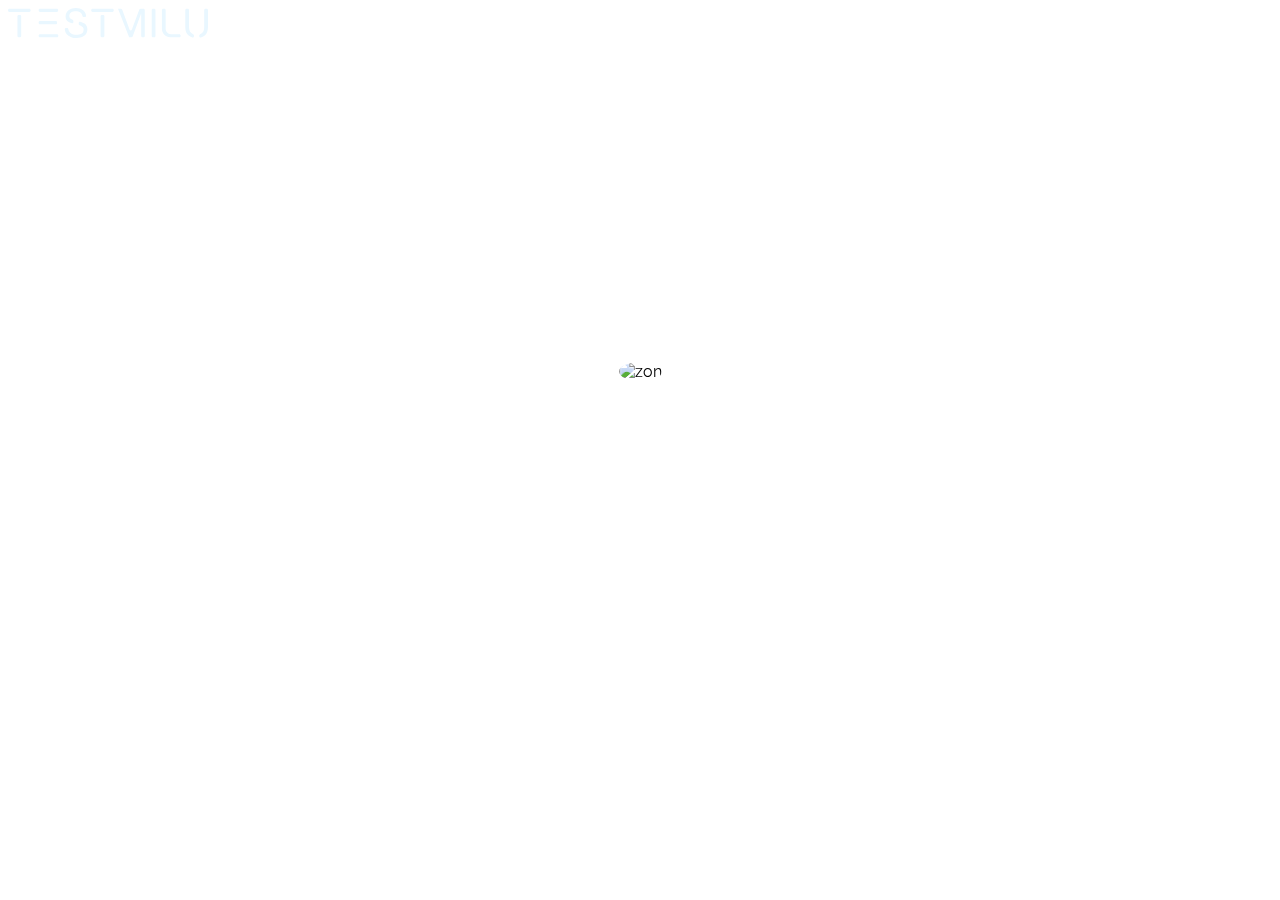
==== commit 4fbe173f: "V5.6.2" ====
--- a/index.html
+++ b/index.html
@@ -1,16 +1,15 @@
-<!DOCTYPE html lang="nl">
-
+<!DOCTYPE html>
+<html lang="nl">
 <head>
 	<meta charset="UTF-8">
-	<meta="viewport" content="width=device-width, initial-scale=1.0">
-		<title>Team Testmilu · Visitekaartje · Versie A</title>
-		<link rel="stylesheet" href="styles/style.css">
-		<!-- <link rel="stylesheet" href="styles/landing-page.css"> -->
-		<link rel="stylesheet" href="https://fonts.googleapis.com/css?family=Raleway">
-		<link rel="stylesheet" href="https://cdnjs.cloudflare.com/ajax/libs/font-awesome/4.7.0/css/font-awesome.min.css">
-		<link rel="icon" type="image/x-icon" href="assets/zon.svg">
+	<meta name="viewport" content="width=device-width, initial-scale=1.0">
+	<title>Team Testmilu · Visitekaartje · Versie A</title>
+	<link rel="stylesheet" href="styles/style.css">
+	<!-- <link rel="stylesheet" href="styles/landing-page.css"> -->
+	<link rel="stylesheet" href="https://fonts.googleapis.com/css?family=Raleway">
+	<link rel="stylesheet" href="https://cdnjs.cloudflare.com/ajax/libs/font-awesome/4.7.0/css/font-awesome.min.css">
+	<link rel="icon" type="image/x-icon" href="assets/zon.svg">
 </head>
-
 <body>
 
 	<!-- Dit is de dynamische achtergrond -->
@@ -38,26 +37,27 @@
 		</header>
 
 		<main class="content">
+
 			<!-- Dit is het sterrenstelsel -->
+			<div id="ovals" class="ovals">
 
-			<main id="ovals" class="ovals">
 				<!-- Dit is de zon waar alle planeten om heen draaien -->
-
 				<div class="oval oval-sun">
 					<div class="carousel">
 						<img id="zon" src="./assets/zon.svg" alt="zon" />
 					</div>
 				</div>
-			</main>
+
+			</div>
 		</main>
 
 		<footer id="root-footer" class="footer"></footer>
 	</div>
 
 	<script src="https://cdnjs.cloudflare.com/ajax/libs/jquery/3.3.1/jquery.min.js"></script>
-	<script src="scripts/script.js" text="type/javascript"></script>
-	<script src="scripts/background.js" text="type/javascript"></script>
-	<!-- <script src="scripts/landing-page.js" text="type/javascript"></script> -->
+	<script src="scripts/script.js" type="text/javascript"></script>
+	<script src="scripts/background.js" type="text/javascript"></script>
+	<!-- <script src="scripts/landing-page.js" type="text/javascript"></script> -->
 </body>
 
 </html>--- a/styles/style.css
+++ b/styles/style.css
@@ -105,30 +105,30 @@
   z-index: 10;
 }
 
-.oval .oval-sun {
-  z-index: 1;
+.oval-sun {
+  z-index: 100;
 }
 
 .oval-0 .carousel {
-  width: 25vw;
-  height: 25vh;
+  width: 75vw;
+  height: 75vh;
 }
 
 .oval-1 .carousel {
-  width: 50vw;
-  height: 50vh;
+  width: 30vw;
+  height: 30vh;
   transform: skew(180deg);
 }
 
 .oval-2 .carousel {
-  width: 25vw;
-  height: 25vh;
+  width: 20vw;
+  height: 16vh;
   transform: skew(180deg);
 }
 
 .oval-sun .carousel {
   width: 4em;
-  height: 8em;
+  height: 4em;
   transform: skew(180deg);
 }
 
@@ -277,193 +277,10 @@
 	transition: 1s ease-in-out;
 }
 
-/* Small viewport */
-@media (min-width: 320px) {
-}
-
-/* Medium viewport */
-@media (min-width: 768px) {
-}
-
-/* Large viewport */
-@media (min-width: 1024px) {
-
-  .carousel {
-    width: 4vw;
-    height: 8vh;
-    margin: 1em auto;
-    position: relative;
-    border-radius: 50%;
-    border: 0px solid #222;
-    transform: skew(180deg);
-  }
-
-  .ovals {
-    margin: 5em auto;
-    width: 682px;
-    height: 528px;
-    display: flex;
-    justify-content: center;
-    align-items: center;
-    position: relative;
-  }
-  .oval-0 {
-    position: absolute;
-    top: 0;
-  }
-  .oval {
-    position: absolute;
-    top: 50%;
-    transform: translateY(-50%);
-    text-align: center;
-  }
-
-  .oval-1 .carousel {
-    width: 75vw;
-    height: 75vh;
-    transform: skew(180deg);
-  }
-
-  .oval-2 .carousel {
-    width: 40em;
-    height: 25em;
-    transform: skew(180deg);
-  }
-
-  .oval-3 .carousel {
-    width: 16em;
-    height: 10em;
-    transform: skew(180deg);
-  }
-
-  .oval-sun .carousel {
-    width: 4em;
-    height: 8em;
-    transform: skew(180deg);
-  }
-
-  .oval .carousel .carousel__item {
-    transform: translate(-50%, -50%);
-  }
-
-  .carousel__item {
-    position: absolute;
-    top: 50%;
-    left: 50%;
-    transform: translate(-50%, -50%);
-    animation: move-x 60s linear infinite, move-y 60s linear infinite;
-    font-size: 1.4rem;
-  }
-
-  .carousel:hover .carousel__item {
-    animation-play-state: none;
-  }
-
-  .oval img {
-    border-radius: 50%;
-    transform: skew(-180deg);
-    width: 4em;
-    height: 4em;
-    background-size: cover;
-    object-fit: cover;
-  }
-
-  .carousel__item img:hover + .hide, .carousel__item img:focus-visible + .hide {
-    display: block;
-    color: rgba(240, 240, 240, 0.8);
-    box-shadow: 1px 1px 2em 0.1em dodgerblue;
-    font-family: Verdana, Geneva, Tahoma, sans-serif;
-    text-decoration: none;
-    padding-top: 1.2em;
-    transition: 1s ease-in-out;
-    width: 33vw;
-    border-radius: 0.2em;
-  }
-
-  @keyframes move-x {
-    0% {
-      left: 0;
-      animation-timing-function: ease-in;
-    }
-    25% {
-      left: 50%;
-      animation-timing-function: ease-out;
-    }
-    50% {
-      left: 100%;
-      animation-timing-function: ease-in;
-    }
-    75% {
-      left: 50%;
-      animation-timing-function: ease-out;
-    }
-    100% {
-      left: 0%;
-      animation-timing-function: ease-in;
-    }
-  }
-
-  @keyframes move-y {
-    0% {
-      top: 50%;
-      animation-timing-function: ease-out;
-    }
-    25% {
-      top: 0;
-      animation-timing-function: ease-in;
-    }
-    50% {
-      top: 50%;
-      animation-timing-function: ease-out;
-    }
-    75% {
-      top: 100%;
-      animation-timing-function: ease-in;
-    }
-    100% {
-      top: 50%;
-      animation-timing-function: ease-out;
-    }
-  }
-}
-
-/* Extra large viewport */
-@media (min-width: 1920px) {
-
-}
-
-/* Gloed achter de mugshots */
-
-.bm-white {
-  border-radius: 50%;
-  box-shadow: 1px 1px 2em 0px rgba(234, 215, 232, 0.577);
-}
-
-/* Hover voor de titel van studenten */
-.hide {
-  display: none;
-}
-
-/* Focus voor gebruikers die met tab navigeren */
-.carousel__item:focus {
-  outline: none;
-}
-
-.carousel__item:focus img {
-  box-shadow: 1px 1px 2em 0.1em dodgerblue;
-  transform: scale(1.6);
-}
-
-.carousel__item:hover img {
-  box-shadow: 1px 1px 2em 0.1em dodgerblue;
-  transform: scale(1.6);
-}
-
 /* Instellingen om de voor- & achternaam weer te geven */
 .carousel__item img:hover + .hide {
   display: block;
   color: rgba(240, 240, 240, 0.8);
-  box-shadow: 1px 1px 2em 0.1em dodgerblue;
   font-family: Verdana, Geneva, Tahoma, sans-serif;
   text-decoration: none;
   padding-top: 1.2em;
@@ -485,6 +302,223 @@
   outline: none;
 }
 
+  .carousel {
+    width: 4vw;
+    height: 8vh;
+    margin: 1em auto;
+    position: relative;
+    border-radius: 50%;
+    border: 0px solid #222;
+    transform: skew(180deg);
+  }
+
+  .ovals {
+    margin: 5em auto;
+    width: 682px;
+    height: 528px;
+    display: flex;
+    justify-content: center;
+    align-items: center;
+    position: relative;
+  }
+  .oval-0 {
+    position: absolute;
+    top: 0;
+  }
+  .oval {
+    position: absolute;
+    top: 50%;
+    transform: translateY(-50%);
+    text-align: center;
+  }
+
+  .oval-0 .carousel {
+    width: 75vw;
+    height: 75vh;
+  }
+
+  .oval-1 .carousel {
+    width: 50vw;
+    height: 50vh;
+    transform: skew(180deg);
+  }
+
+<<<<<<< HEAD
+  .oval-2 .carousel {
+    width: 20em;
+    height: 12em;
+    =======
+  .oval-1 .carousel {
+    width: 40em;
+    height: 25em;
+    transform: skew(180deg);
+  }
+
+  .oval-2 .carousel {
+    width: 16em;
+    height: 10em;
+    >>>>>>> 8b4edac1ef8adabaf8867ff2a4b97b34f229bd8c
+    transform: skew(180deg);
+  }
+
+  .oval-sun .carousel {
+    width: 4em;
+    height: 4em;
+    transform: skew(180deg);
+  }
+
+  .oval .carousel .carousel__item {
+    transform: translate(-50%, -50%);
+  }
+
+  .carousel__item {
+    position: absolute;
+    top: 50%;
+    left: 50%;
+    transform: translate(-50%, -50%);
+    animation: move-x 60s linear infinite, move-y 60s linear infinite;
+    font-size: 1.4rem;
+  }
+
+  .carousel:hover .carousel__item {
+    animation-play-state: none;
+  }
+
+  .oval img {
+    border-radius: 50%;
+    transform: skew(-180deg);
+    width: 4em;
+    height: 4em;
+    background-size: cover;
+    object-fit: cover;
+  }
+
+/* Instellingen om de voor- & achternaam weer te geven */
+.carousel__item img:hover + .hide {
+  display: block;
+  color: rgba(240, 240, 240, 0.8);
+  font-family: Verdana, Geneva, Tahoma, sans-serif;
+  text-decoration: none;
+  padding-top: 1.2em;
+  transition: 1s ease-in-out;
+  width: 33vw;
+  border-radius: 0.2em;
+  outline: none;
+}
+
+.carousel__item:focus img + .hide {
+  display: block;
+  color: rgba(240, 240, 240, 0.8);
+  font-family: Verdana, Geneva, Tahoma, sans-serif;
+  text-decoration: none;
+  padding-top: 1.2em;
+  transition: 1s ease-in-out;
+  width: 33vw;
+  border-radius: 0.2em;
+  outline: none;
+}
+
+  @keyframes move-x {
+    0% {
+      left: 0;
+      animation-timing-function: ease-in;
+    }
+    25% {
+      left: 50%;
+      animation-timing-function: ease-out;
+    }
+    50% {
+      left: 100%;
+      animation-timing-function: ease-in;
+    }
+    75% {
+      left: 50%;
+      animation-timing-function: ease-out;
+    }
+    100% {
+      left: 0%;
+      animation-timing-function: ease-in;
+    }
+  }
+
+  @keyframes move-y {
+    0% {
+      top: 50%;
+      animation-timing-function: ease-out;
+    }
+    25% {
+      top: 0;
+      animation-timing-function: ease-in;
+    }
+    50% {
+      top: 50%;
+      animation-timing-function: ease-out;
+    }
+    75% {
+      top: 100%;
+      animation-timing-function: ease-in;
+    }
+    100% {
+      top: 50%;
+      animation-timing-function: ease-out;
+    }
+  }
+}
+
+/* Gloed achter de mugshots */
+
+.bm-white {
+  border-radius: 50%;
+  box-shadow: 1px 1px 2em 0px rgba(234, 215, 232, 0.577);
+}
+
+/* Hover voor de titel van studenten */
+.hide {
+  display: none;
+}
+
+/* Focus voor gebruikers die met tab navigeren */
+.carousel__item:focus {
+  outline: none;
+}
+
+.carousel__item:focus img {
+  box-shadow: 1px 1px 2em 0.1em dodgerblue;
+  transform: scale(1.6);
+}
+
+.carousel__item:hover img {
+  box-shadow: 1px 1px 2em 0.1em dodgerblue;
+  transform: scale(1.6);
+}
+
+/* Instellingen om de voor- & achternaam weer te geven */
+.carousel__item img:hover + .hide {
+  display: block;
+  color: rgba(240, 240, 240, 0.8);
+  font-family: Verdana, Geneva, Tahoma, sans-serif;
+  text-decoration: none;
+  padding-top: 1.2em;
+  transition: 1s ease-in-out;
+  width: 33vw;
+  border-radius: 0.2em;
+  outline: none;
+}
+
+.carousel__item:focus img + .hide {
+  display: block;
+  color: rgba(240, 240, 240, 0.8);
+  font-family: Verdana, Geneva, Tahoma, sans-serif;
+  text-decoration: none;
+  padding-top: 1.2em;
+  transition: 1s ease-in-out;
+  width: 33vw;
+  border-radius: 0.2em;
+  outline: none;
+}
+
+/*  */
+
 @import './breakpoint-files/sm-screen.css';
 @import './breakpoint-files/md-screen.css';
 @import './breakpoint-files/lg-screen.css';
